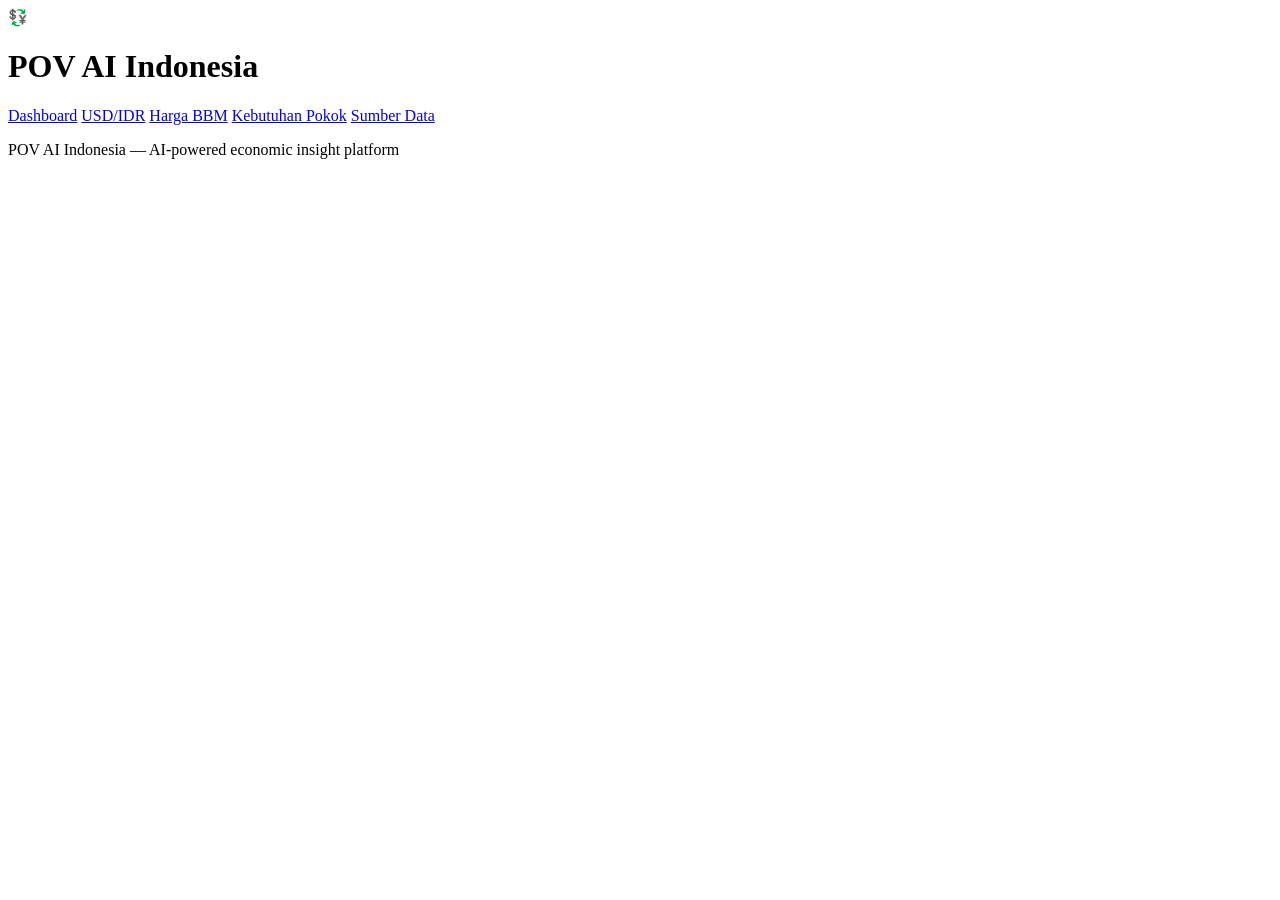
==== web/templates/index.html @ 76486d47 "initial push" ====
<!DOCTYPE html>
<html lang="id">
<head>
    <meta charset="UTF-8">
    <meta name="viewport" content="width=device-width, initial-scale=1.0">
    <title>POV AI Indonesia</title>
    <link rel="stylesheet" href="/static/css/style.css">
    <link href="https://fonts.googleapis.com/css2?family=JetBrains+Mono:wght@300;400;500;600;700&display=swap" rel="stylesheet">
</head>
<body>
    <div class="app">
        <header class="header">
            <div class="header-inner">
                <div class="logo">
                    <span class="logo-icon">&#x1F4B1;</span>
                    <h1>POV AI <span class="logo-sub">Indonesia</span></h1>
                </div>
                <nav class="nav">
                    <a href="/" class="nav-link active" data-page="dashboard">Dashboard</a>
                    <a href="/exchange-rate" class="nav-link" data-page="exchange">USD/IDR</a>
                    <a href="/fuel-price" class="nav-link" data-page="fuel">Harga BBM</a>
                    <a href="/commodities" class="nav-link" data-page="commodities">Kebutuhan Pokok</a>
                    <a href="/sources" class="nav-link" data-page="sources">Sumber Data</a>
                </nav>
            </div>
        </header>
        <main class="main" id="main-content"></main>
        <footer class="footer">
            <p>POV AI Indonesia &mdash; AI-powered economic insight platform</p>
        </footer>
    </div>
    <script src="/static/js/app.js"></script>
</body>
</html>
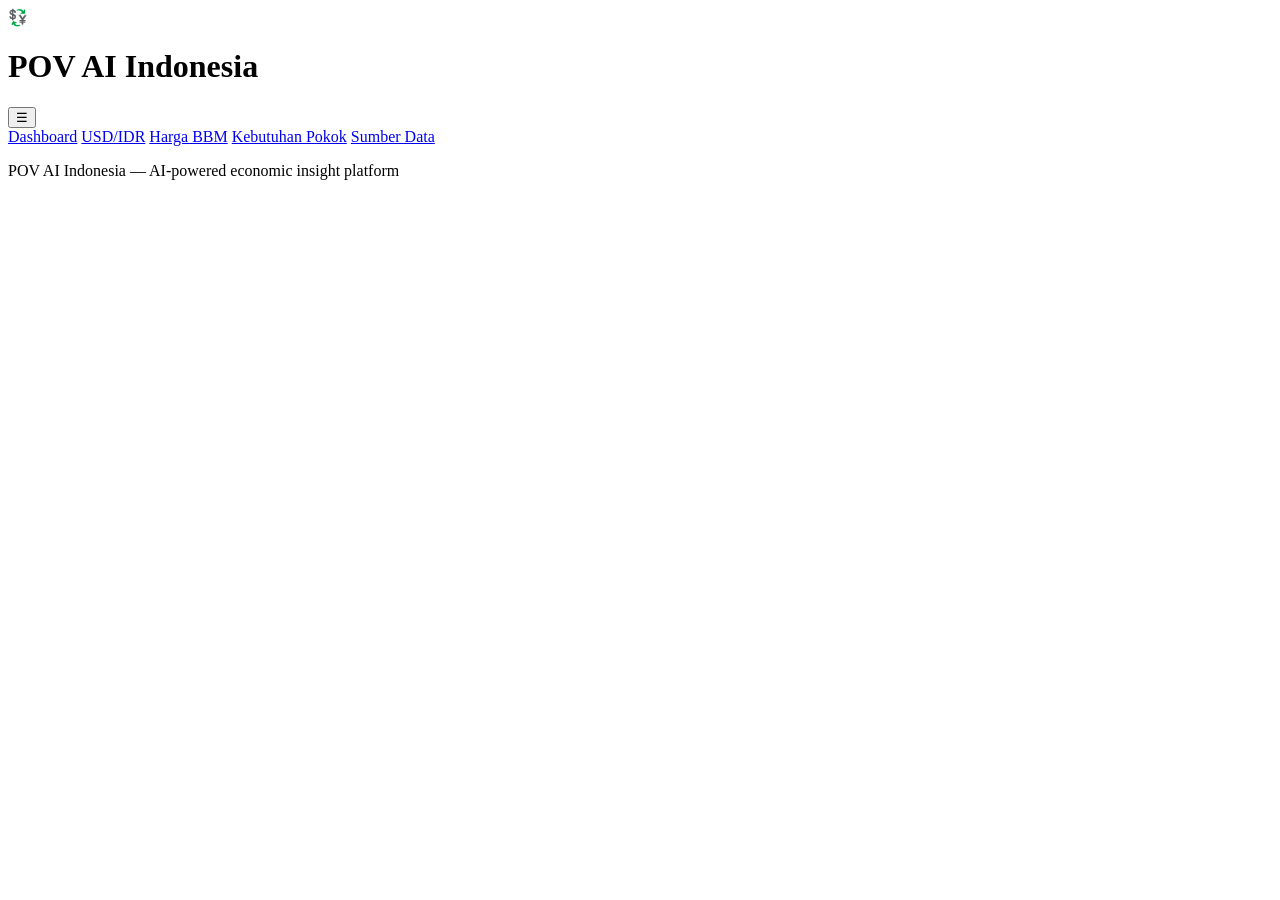
==== commit 59310f10: "refactor: enhance web UI with mobile support and update knowledge data with structured analysis repo" ====
--- a/web/templates/index.html
+++ b/web/templates/index.html
@@ -2,8 +2,14 @@
 <html lang="id">
 <head>
     <meta charset="UTF-8">
-    <meta name="viewport" content="width=device-width, initial-scale=1.0">
+    <meta name="viewport" content="width=device-width, initial-scale=1.0, viewport-fit=cover">
+    <meta name="mobile-web-app-capable" content="yes">
+    <meta name="theme-color" content="#0a0a0f">
     <title>POV AI Indonesia</title>
+    <link rel="icon" type="image/svg+xml" href="/static/favicon.svg">
+    <link rel="alternate icon" href="/static/favicon.ico">
+    <link rel="apple-touch-icon" href="/static/favicon.svg">
+    <link rel="manifest" href="/static/site.webmanifest">
     <link rel="stylesheet" href="/static/css/style.css">
     <link href="https://fonts.googleapis.com/css2?family=JetBrains+Mono:wght@300;400;500;600;700&display=swap" rel="stylesheet">
 </head>
@@ -15,7 +21,8 @@
                     <span class="logo-icon">&#x1F4B1;</span>
                     <h1>POV AI <span class="logo-sub">Indonesia</span></h1>
                 </div>
-                <nav class="nav">
+                <button class="nav-toggle" id="nav-toggle" aria-label="Toggle navigation" aria-expanded="false">&#9776;</button>
+                <nav class="nav" id="main-nav">
                     <a href="/" class="nav-link active" data-page="dashboard">Dashboard</a>
                     <a href="/exchange-rate" class="nav-link" data-page="exchange">USD/IDR</a>
                     <a href="/fuel-price" class="nav-link" data-page="fuel">Harga BBM</a>
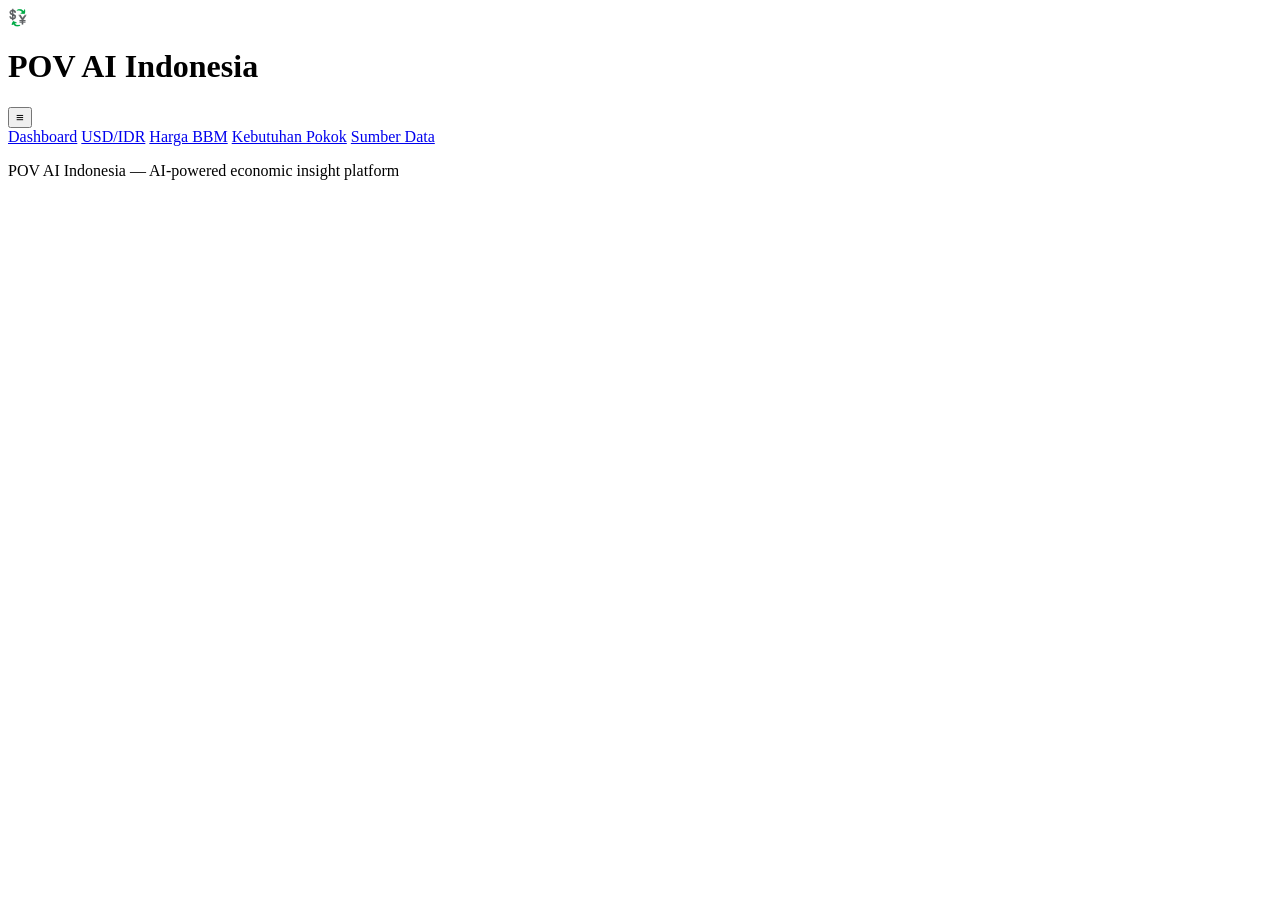
==== commit 85371904: "chore: update data timestamps, implement dynamic document titles, and refine navigation UI" ====
--- a/web/templates/index.html
+++ b/web/templates/index.html
@@ -5,7 +5,7 @@
     <meta name="viewport" content="width=device-width, initial-scale=1.0, viewport-fit=cover">
     <meta name="mobile-web-app-capable" content="yes">
     <meta name="theme-color" content="#0a0a0f">
-    <title>POV AI Indonesia</title>
+    <title>{{.title}}</title>
     <link rel="icon" type="image/svg+xml" href="/static/favicon.svg">
     <link rel="alternate icon" href="/static/favicon.ico">
     <link rel="apple-touch-icon" href="/static/favicon.svg">
@@ -21,7 +21,7 @@
                     <span class="logo-icon">&#x1F4B1;</span>
                     <h1>POV AI <span class="logo-sub">Indonesia</span></h1>
                 </div>
-                <button class="nav-toggle" id="nav-toggle" aria-label="Toggle navigation" aria-expanded="false">&#9776;</button>
+                <button class="nav-toggle" id="nav-toggle" aria-label="Toggle navigation" aria-expanded="false">&#8801;</button>
                 <nav class="nav" id="main-nav">
                     <a href="/" class="nav-link active" data-page="dashboard">Dashboard</a>
                     <a href="/exchange-rate" class="nav-link" data-page="exchange">USD/IDR</a>
